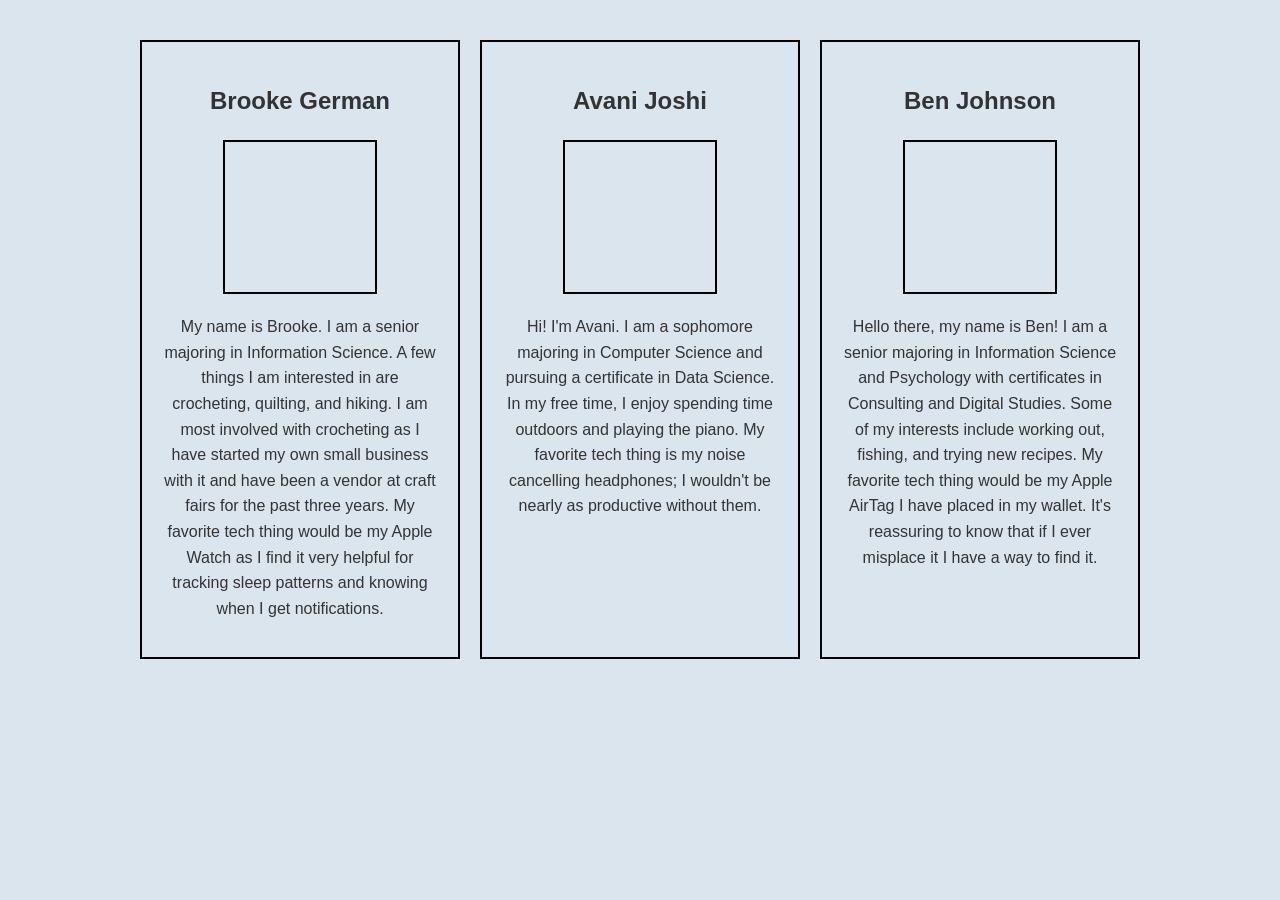
==== about-us.html @ 14fbff2f "Consolidate paragraph formatting in about-us.html" ====
<!DOCTYPE html>
<html>
<head>
    <title>About Us</title>
    <link rel="stylesheet" href="style.css">
</head>
<body>
    <div class="cards">
        <section>
            <h1>Brooke German</h1>
            <div class="image-box"></div>
            <p>
                My name is Brooke. I am a senior majoring in Information Science. A few things I am interested in are crocheting, quilting, and hiking.
                I am most involved with crocheting as I have started my own small business with it and have been a vendor at craft fairs for the past
                three years. My favorite tech thing would be my Apple Watch as I find it very helpful for tracking sleep patterns and knowing when I get
                notifications.
            </p>
        </section>
        <section>
            <h1>Avani Joshi</h1>
            <div class="image-box"></div>
            <p>
                Hi! I'm Avani. I am a sophomore majoring in Computer Science and pursuing a certificate in Data Science. In my free time, I enjoy
                spending time outdoors and playing the piano. My favorite tech thing is my noise cancelling headphones; I wouldn't be nearly as productive
                without them.
            </p>
        </section>
        <section>
            <h1>Ben Johnson</h1>
            <div class="image-box"></div>
            <p>
                Hello there, my name is Ben! I am a senior majoring in Information Science and Psychology with certificates in Consulting and Digital
                Studies. Some of my interests include working out, fishing, and trying new recipes. My favorite tech thing would be my Apple AirTag
                I have placed in my wallet. It's reassuring to know that if I ever misplace it I have a way to find it.
            </p>
        </section>
    </div>
</body>
</html>
---- style.css ----
body {
    font-family: Arial, sans-serif;
    color: #333333;
    background-color: #dbe5ee;
    max-width: 1000px;
    margin: 0 auto;
    padding: 40px;
    line-height: 1.6;
    text-align: center;
}
.cards {
    display: flex;
    justify-content: center;
    gap: 20px;
}
section {
    width: 30%;
    padding: 20px;
    border: 2px solid black;
}
.image-box {
    width: 150px;
    height: 150px;
    border: 2px solid black;
    margin: 20px auto;
}
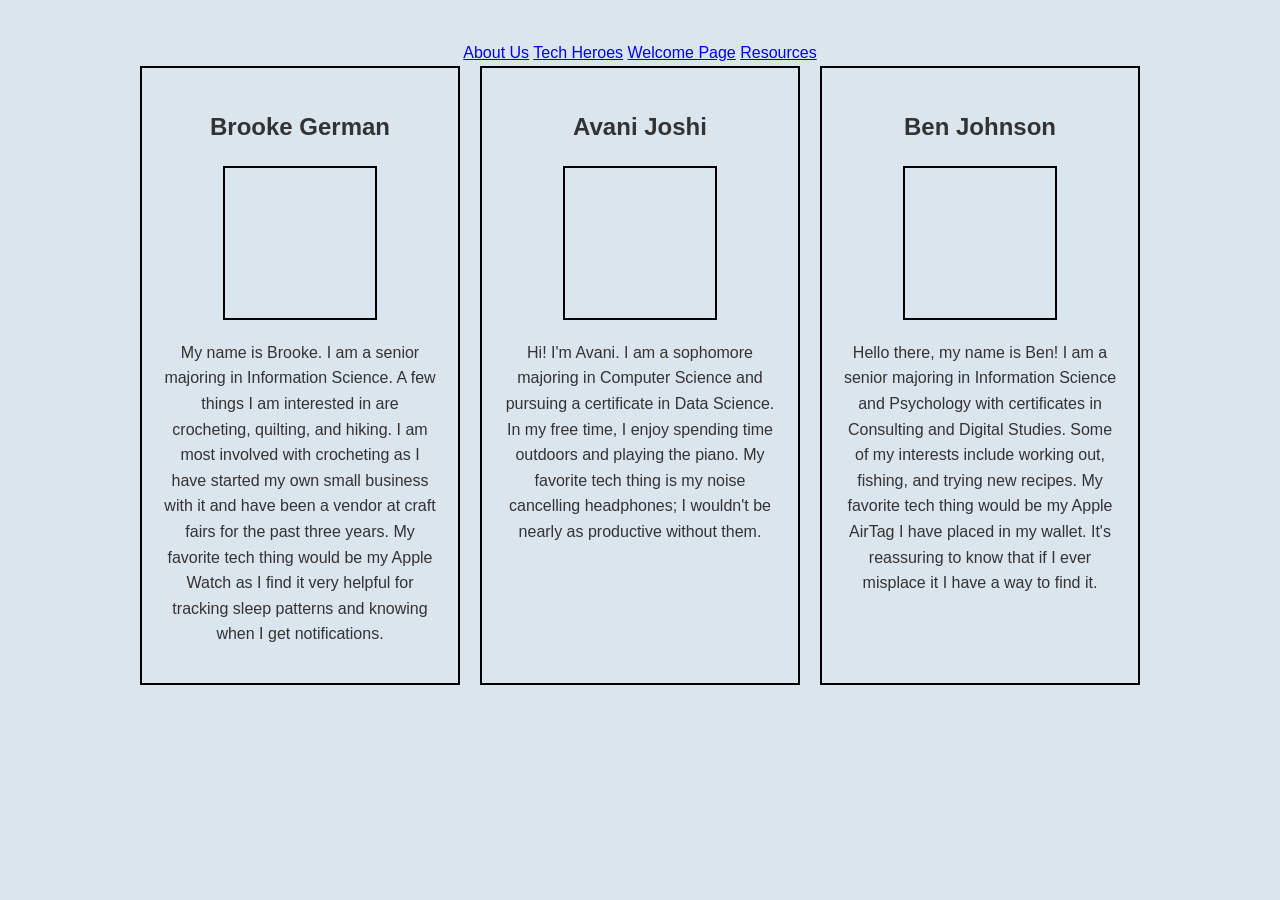
==== commit b9c80246: "Added link between pages at top" ====
--- a/about-us.html
+++ b/about-us.html
@@ -5,6 +5,12 @@
     <link rel="stylesheet" href="style.css">
 </head>
 <body>
+    <nav>
+        <a href="about-us.html">About Us</a>
+        <a href="tech-heros.html">Tech Heroes</a>
+        <a href="splash.html">Welcome Page</a>
+        <a href="resource.html">Resources</a>
+    </nav>
     <div class="cards">
         <section>
             <h1>Brooke German</h1>
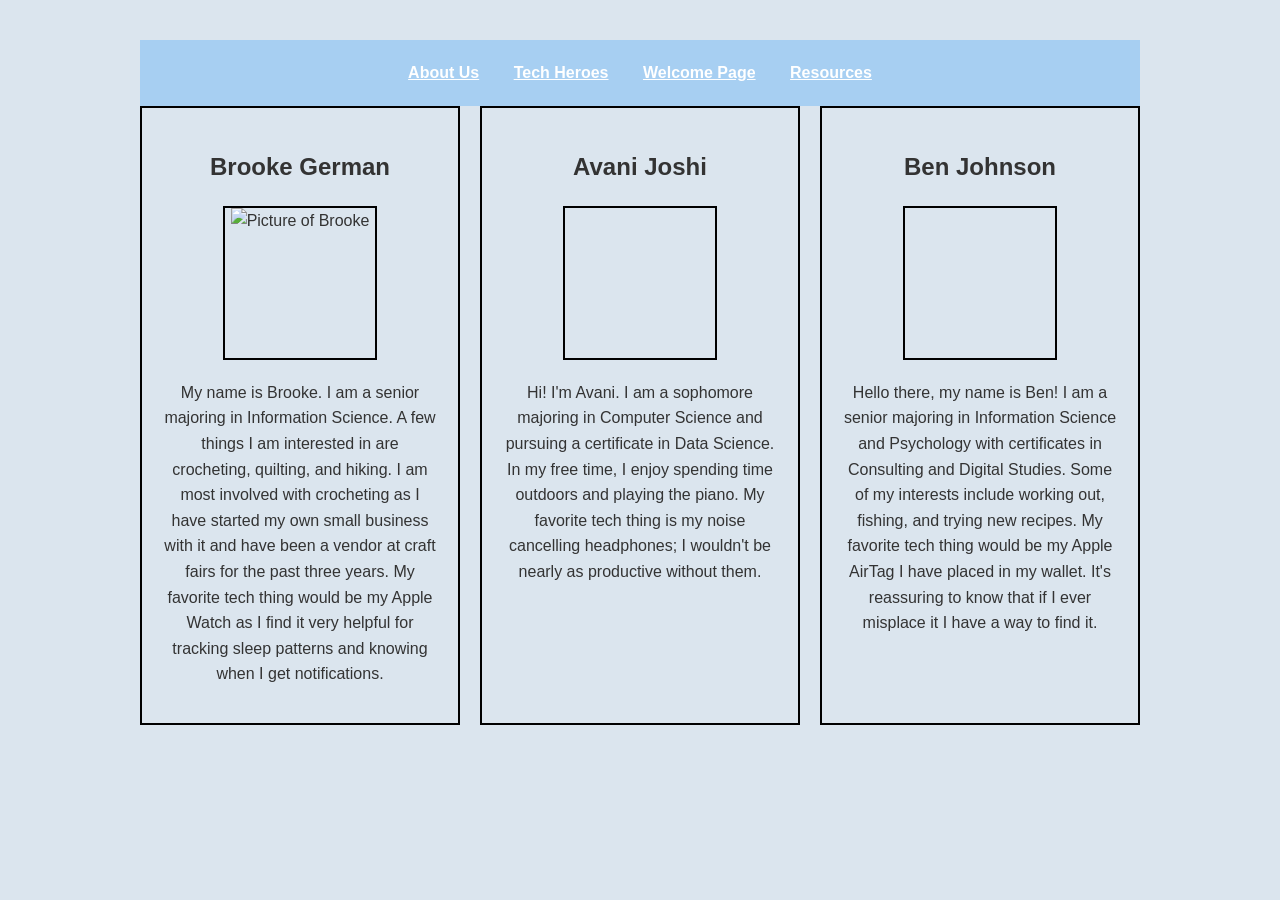
==== commit 3649da39: "added image" ====
--- a/about-us.html
+++ b/about-us.html
@@ -14,7 +14,9 @@
     <div class="cards">
         <section>
             <h1>Brooke German</h1>
-            <div class="image-box"></div>
+            <div class="image-box">
+                <img src="brooke.jpg" alt="Picture of Brooke">
+            </div>
             <p>
                 My name is Brooke. I am a senior majoring in Information Science. A few things I am interested in are crocheting, quilting, and hiking.
                 I am most involved with crocheting as I have started my own small business with it and have been a vendor at craft fairs for the past
--- a/style.css
+++ b/style.css
@@ -24,3 +24,16 @@
     border: 2px solid black;
     margin: 20px auto;
 }
+nav {
+    background-color: #a7cff2;
+    padding: 20px;
+    text-align: center;
+}
+nav a {
+    color: white;
+    margin: 15px;
+    font-weight: bold;
+}
+nav a:hover {
+    color: black;
+}
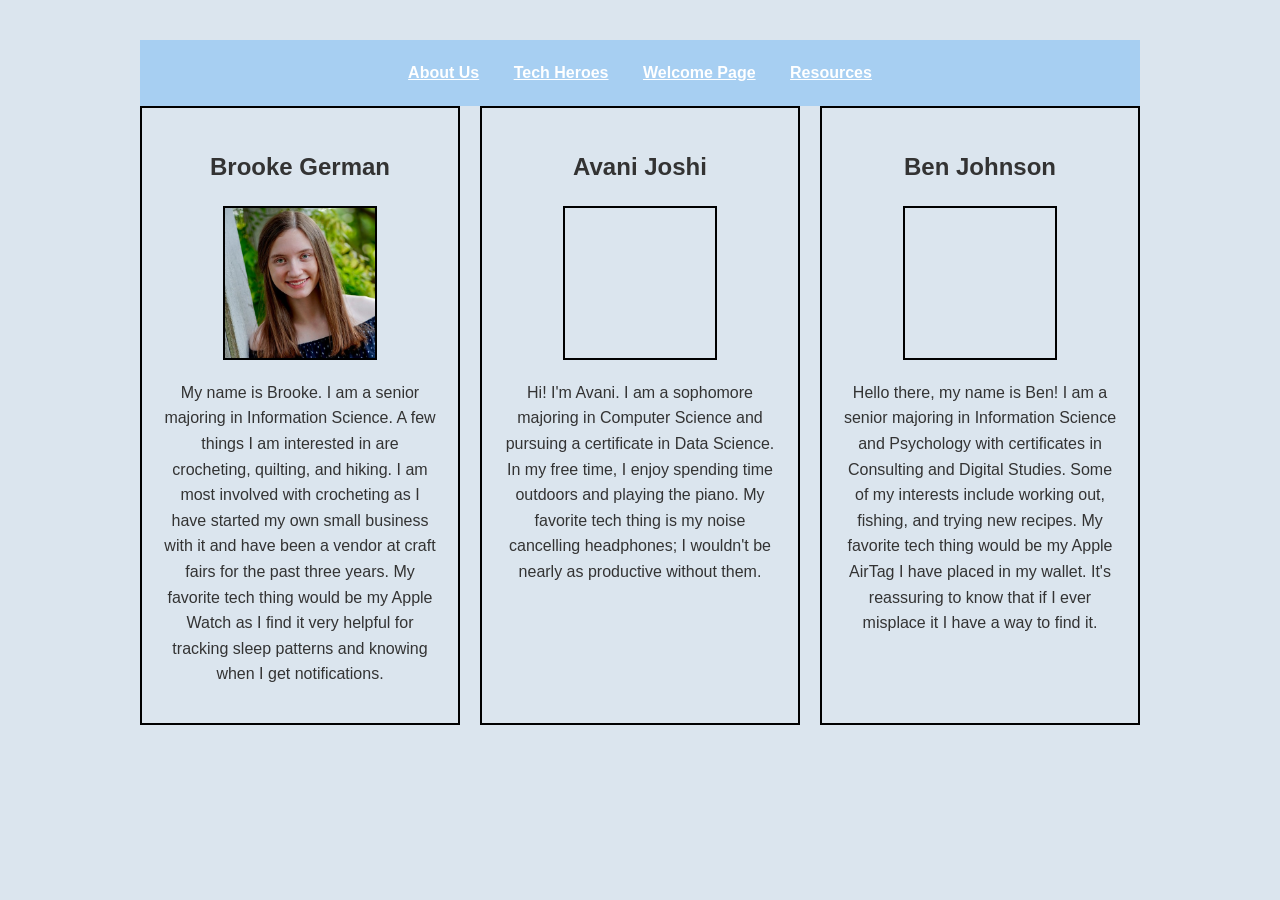
==== commit a7467359: "added comments" ====
--- a/about-us.html
+++ b/about-us.html
@@ -14,8 +14,8 @@
     <div class="cards">
         <section>
             <h1>Brooke German</h1>
-            <div class="image-box">
-                <img src="brooke.jpg" alt="Picture of Brooke">
+            <div class="image-box"> <!-- adds a black boarder around image -->
+                <img src="brooke.jpg" alt="Picture of Brooke"> <!-- adds in the image within the black boarder -->
             </div>
             <p>
                 My name is Brooke. I am a senior majoring in Information Science. A few things I am interested in are crocheting, quilting, and hiking.
--- a/style.css
+++ b/style.css
@@ -24,6 +24,11 @@
     border: 2px solid black;
     margin: 20px auto;
 }
+.image-box img {
+    width: 100%;
+    height: 100%;
+    object-fit: cover;
+}
 nav {
     background-color: #a7cff2;
     padding: 20px;
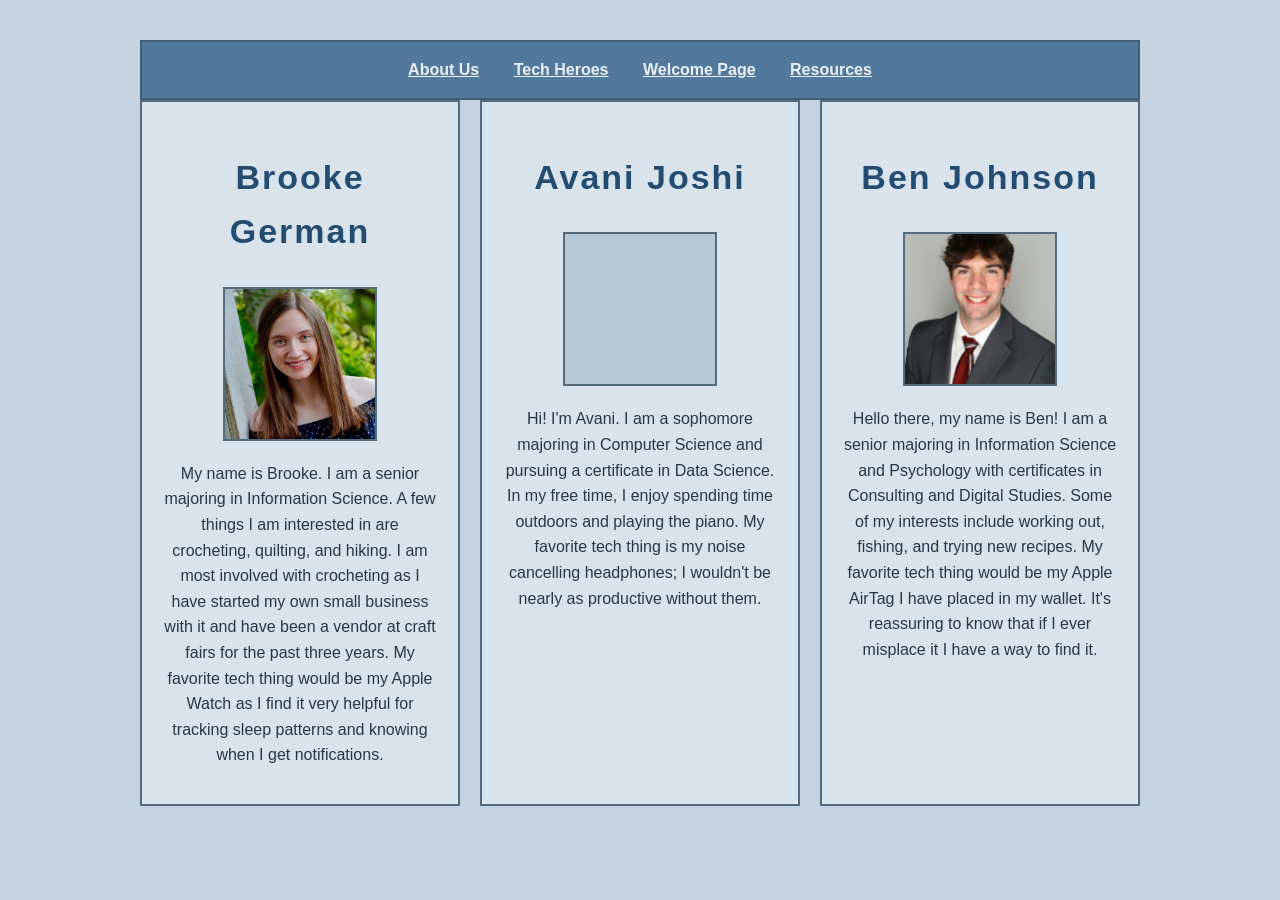
==== commit 3f4e827b: "Insert image of Ben Johnson with border Added an image of Ben Johnson with a black border." ====
--- a/about-us.html
+++ b/about-us.html
@@ -14,8 +14,8 @@
     <div class="cards">
         <section>
             <h1>Brooke German</h1>
-            <div class="image-box"> <!-- adds a black boarder around image -->
-                <img src="brooke.jpg" alt="Picture of Brooke"> <!-- adds in the image within the black boarder -->
+            <div class="image-box"> <!-- adds a black boarder around image BG-->
+                <img src="brooke.jpg" alt="Picture of Brooke"> <!-- adds in the image within the black boarder BG-->
             </div>
             <p>
                 My name is Brooke. I am a senior majoring in Information Science. A few things I am interested in are crocheting, quilting, and hiking.
@@ -35,7 +35,9 @@
         </section>
         <section>
             <h1>Ben Johnson</h1>
-            <div class="image-box"></div>
+            <div class="image-box"> <!-- this adds a black boarder around image-->
+                <img src="ben.jpg" alt="Picture of Ben"> <!-- this adds in the image within the black boarder -->
+            </div>
             <p>
                 Hello there, my name is Ben! I am a senior majoring in Information Science and Psychology with certificates in Consulting and Digital
                 Studies. Some of my interests include working out, fishing, and trying new recipes. My favorite tech thing would be my Apple AirTag
--- a/style.css
+++ b/style.css
@@ -1,12 +1,27 @@
 body {
     font-family: Arial, sans-serif;
-    color: #333333;
-    background-color: #dbe5ee;
+    color: #283848;
+    background-color: #c5d2df;
     max-width: 1000px;
     margin: 0 auto;
     padding: 40px;
     line-height: 1.6;
     text-align: center;
+}
+h1 {
+    font-family: "Trebuchet MS", Arial, sans-serif;
+    color: #244b70;
+    font-size: 34px;
+    letter-spacing: 2px;
+}
+h2 {
+    font-family: "Trebuchet MS", Arial, sans-serif;
+    color: #315d82;
+    font-size: 24px;
+}
+h3 {
+    font-family: "Trebuchet MS", Arial, sans-serif;
+    color: #3f6685;
 }
 .cards {
     display: flex;
@@ -16,13 +31,15 @@
 section {
     width: 30%;
     padding: 20px;
-    border: 2px solid black;
+    border: 2px solid #536b7d;
+    background-color: #d9e3eb;
 }
 .image-box {
     width: 150px;
     height: 150px;
-    border: 2px solid black;
+    border: 2px solid #536b7d;
     margin: 20px auto;
+    background-color: #b6c7d6;
 }
 .image-box img {
     width: 100%;
@@ -30,15 +47,16 @@
     object-fit: cover;
 }
 nav {
-    background-color: #a7cff2;
-    padding: 20px;
+    background-color: #52799b;
+    padding: 15px;
     text-align: center;
+    border: 2px solid #405d73;
 }
 nav a {
-    color: white;
+    color: #e8f0f5;
     margin: 15px;
     font-weight: bold;
 }
 nav a:hover {
-    color: black;
+    color: #b8d2e5;
 }
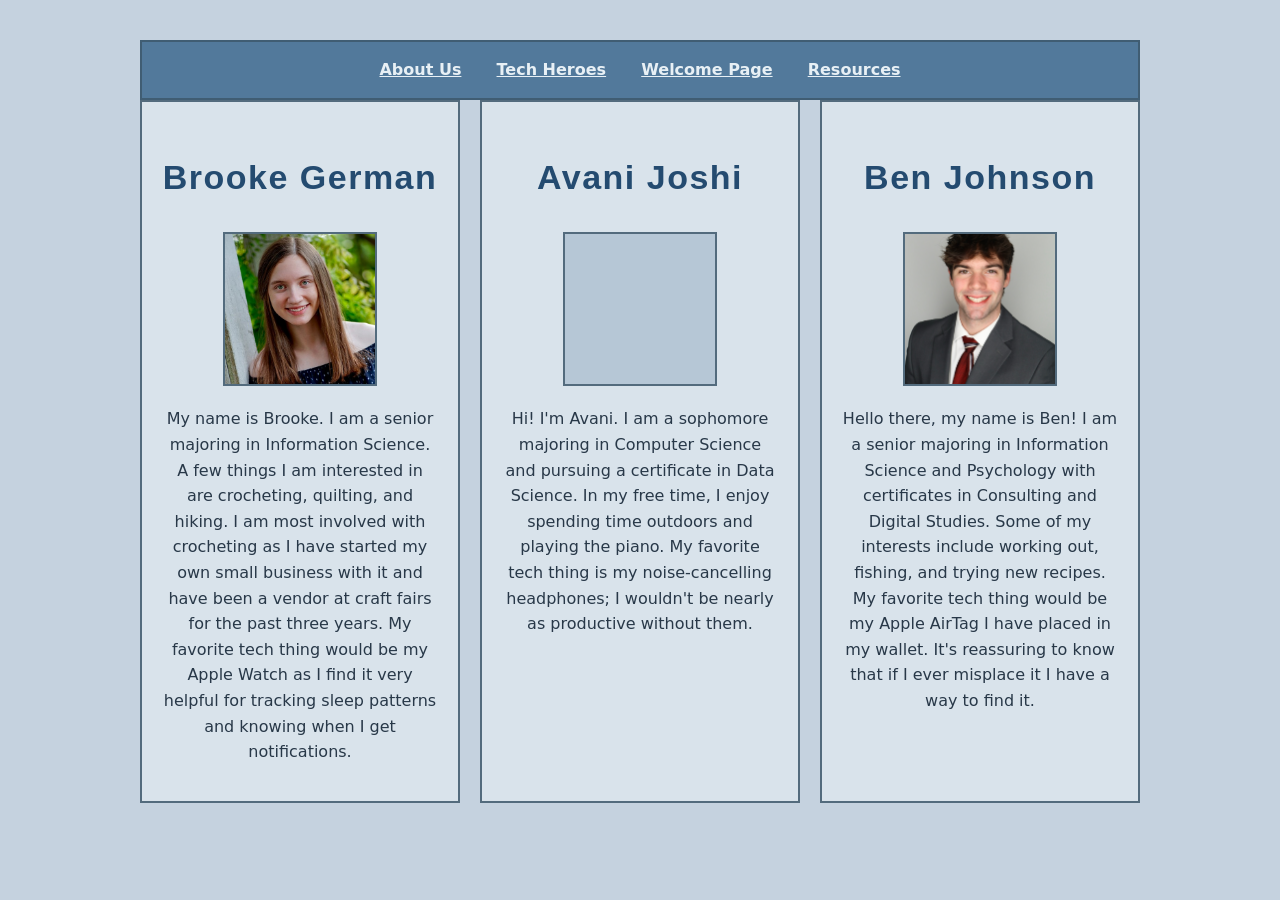
==== commit cde5bd71: "Fix typo in about-us.html for 'noise-cancelling'" ====
--- a/about-us.html
+++ b/about-us.html
@@ -29,14 +29,14 @@
             <div class="image-box"></div>
             <p>
                 Hi! I'm Avani. I am a sophomore majoring in Computer Science and pursuing a certificate in Data Science. In my free time, I enjoy
-                spending time outdoors and playing the piano. My favorite tech thing is my noise cancelling headphones; I wouldn't be nearly as productive
+                spending time outdoors and playing the piano. My favorite tech thing is my noise-cancelling headphones; I wouldn't be nearly as productive
                 without them.
             </p>
         </section>
         <section>
             <h1>Ben Johnson</h1>
-            <div class="image-box"> <!-- this adds a black boarder around image-->
-                <img src="ben.jpg" alt="Picture of Ben"> <!-- this adds in the image within the black boarder -->
+            <div class="image-box"> <!-- this adds a black boarder around image BJ-->
+                <img src="ben.jpg" alt="Picture of Ben"> <!-- this adds in the image within the black boarder BJ-->
             </div>
             <p>
                 Hello there, my name is Ben! I am a senior majoring in Information Science and Psychology with certificates in Consulting and Digital
--- a/style.css
+++ b/style.css
@@ -1,5 +1,5 @@
 body {
-    font-family: Arial, sans-serif;
+    font-family: system-ui, -apple-system, "Segoe UI", Roboto, "Helvetica Neue", sans-serif;
     color: #283848;
     background-color: #c5d2df;
     max-width: 1000px;
@@ -9,19 +9,36 @@
     text-align: center;
 }
 h1 {
-    font-family: "Trebuchet MS", Arial, sans-serif;
+    font-family: "Gill Sans", "Gill Sans MT", "Trebuchet MS", sans-serif;
     color: #244b70;
     font-size: 34px;
-    letter-spacing: 2px;
+    font-weight: 600;
+    letter-spacing: 1.5px;
 }
 h2 {
-    font-family: "Trebuchet MS", Arial, sans-serif;
+    font-family: "Gill Sans", "Gill Sans MT", "Trebuchet MS", sans-serif;
     color: #315d82;
     font-size: 24px;
+    font-weight: 500;
 }
 h3 {
-    font-family: "Trebuchet MS", Arial, sans-serif;
+    font-family: "Gill Sans", "Gill Sans MT", "Trebuchet MS", sans-serif;
     color: #3f6685;
+    font-weight: 500;
+}
+nav {
+    background-color: #52799b;
+    padding: 15px;
+    text-align: center;
+    border: 2px solid #405d73;
+}
+nav a {
+    color: #e8f0f5;
+    margin: 15px;
+    font-weight: bold;
+}
+nav a:hover {
+    color: #b8d2e5;
 }
 .cards {
     display: flex;
@@ -46,17 +63,67 @@
     height: 100%;
     object-fit: cover;
 }
-nav {
+.hero {
+    width: auto;
+    margin-bottom: 30px;
+}
+.hero-body {
+    display: flex;
+    gap: 24px;
+    align-items: flex-start;
+}
+.photo {
+    flex: 0 0 200px;
+    height: 200px;
+    border: 2px solid #536b7d;
+    background-color: #b6c7d6;
+}
+.photo img {
+    width: 100%;
+    height: 100%;
+    object-fit: cover;
+    display: block;
+}
+.bio {
+    flex: 1;
+    text-align: left;
+}
+.bio p {
+    margin-top: 0;
+}
+.links {
+    margin-top: 24px;
+}
+.links a {
+    margin: 0 8px;
+}
+.splash {
+    width: auto;
+    max-width: 700px;
+    margin: 60px auto;
+    padding: 0;
+    border: none;
+    background: none;
+}
+.splash h1 {
+    margin-top: 0;
+}
+.intro {
+    font-size: 18px;
+    margin-bottom: 30px;
+}
+.buttons {
+    display: flex;
+    justify-content: center;
+    gap: 16px;
+}
+.buttons a {
     background-color: #52799b;
-    padding: 15px;
-    text-align: center;
-    border: 2px solid #405d73;
-}
-nav a {
     color: #e8f0f5;
-    margin: 15px;
+    padding: 12px 28px;
+    text-decoration: none;
     font-weight: bold;
 }
-nav a:hover {
-    color: #b8d2e5;
+.buttons a:hover {
+    background-color: #405d73;
 }
